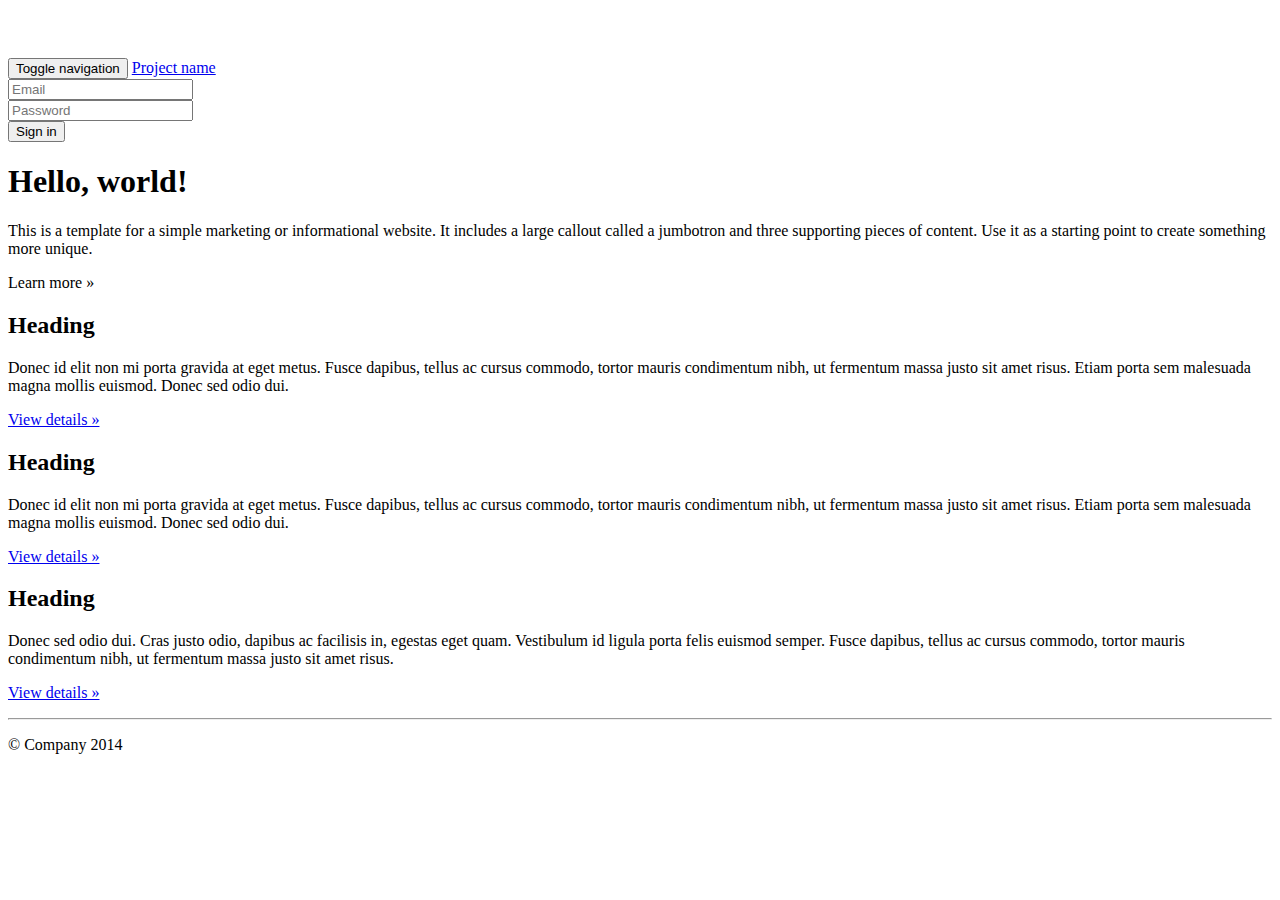
==== templates/bootstrap/index.html @ d316b2c3 "Initial commit." ====
<!DOCTYPE html>
<!-- @if @ieTags --><!--[if lt IE 7]>      <html class="no-js lt-ie9 lt-ie8 lt-ie7"> <![endif]-->
<!--[if IE 7]>         <html class="no-js lt-ie9 lt-ie8"> <![endif]-->
<!--[if IE 8]>         <html class="no-js lt-ie9"> <![endif]-->
<!--[if gt IE 8]><!--> <html class="no-js"> <!--<![endif]--><!-- @else --><html><!-- @end if -->
    <head>
        <meta charset="utf-8">
        <meta http-equiv="X-UA-Compatible" content="IE=edge,chrome=1">
        <title></title>
        <meta name="description" content="">
        <meta name="viewport" content="width=device-width, initial-scale=1">

        <!-- Place favicon.ico and apple-touch-icon.png in the root directory -->

		<!-- @stylesheet main -->
		<!-- @stylesheet normalize -->
        <style>
            body {
                padding-top: 50px;
                padding-bottom: 20px;
            }
        </style>
		<!-- @stylesheet bootstrap-theme -->
		<!-- @stylesheet bootstrap.min -->
		<!-- @if @modernizr --><!-- @javascript modernizr --><!-- @end if --><!-- @if @html5shim --><!-- @javascript html5shim --><!-- @end if -->
    </head>
    <body>
<!-- @if @ieTags -->
		<!--[if lt IE 7]>
		<p class="browsehappy">You are using an <strong>outdated</strong> browser. Please <a href="http://browsehappy.com/">upgrade your browser</a> to improve your experience.</p>
		<![endif]-->

<!-- @end if -->
		<div class="navbar navbar-inverse navbar-fixed-top" role="navigation">
		  <div class="container">
		    <div class="navbar-header">
		      <button type="button" class="navbar-toggle" data-toggle="collapse" data-target=".navbar-collapse">
		        <span class="sr-only">Toggle navigation</span>
		        <span class="icon-bar"></span>
		        <span class="icon-bar"></span>
		        <span class="icon-bar"></span>
		      </button>
		      <a class="navbar-brand" href="#">Project name</a>
		    </div>
		    <div class="navbar-collapse collapse">
		      <form class="navbar-form navbar-right" role="form">
		        <div class="form-group">
		          <input type="text" placeholder="Email" class="form-control">
		        </div>
		        <div class="form-group">
		          <input type="password" placeholder="Password" class="form-control">
		        </div>
		        <button type="submit" class="btn btn-success">Sign in</button>
		      </form>
		    </div><!--/.navbar-collapse -->
		  </div>
		</div>

	    <!-- Main jumbotron for a primary marketing message or call to action -->
	    <div class="jumbotron">
	      <div class="container">
	        <h1>Hello, world!</h1>
	        <p>This is a template for a simple marketing or informational website. It includes a large callout called a jumbotron and three supporting pieces of content. Use it as a starting point to create something more unique.</p>
	        <p><a class="btn btn-primary btn-lg" role="button">Learn more &raquo;</a></p>
	      </div>
	    </div>

	    <div class="container">
	      <!-- Example row of columns -->
	      <div class="row">
	        <div class="col-md-4">
	          <h2>Heading</h2>
	          <p>Donec id elit non mi porta gravida at eget metus. Fusce dapibus, tellus ac cursus commodo, tortor mauris condimentum nibh, ut fermentum massa justo sit amet risus. Etiam porta sem malesuada magna mollis euismod. Donec sed odio dui. </p>
	          <p><a class="btn btn-default" href="#" role="button">View details &raquo;</a></p>
	        </div>
	        <div class="col-md-4">
	          <h2>Heading</h2>
	          <p>Donec id elit non mi porta gravida at eget metus. Fusce dapibus, tellus ac cursus commodo, tortor mauris condimentum nibh, ut fermentum massa justo sit amet risus. Etiam porta sem malesuada magna mollis euismod. Donec sed odio dui. </p>
	          <p><a class="btn btn-default" href="#" role="button">View details &raquo;</a></p>
	       </div>
	        <div class="col-md-4">
	          <h2>Heading</h2>
	          <p>Donec sed odio dui. Cras justo odio, dapibus ac facilisis in, egestas eget quam. Vestibulum id ligula porta felis euismod semper. Fusce dapibus, tellus ac cursus commodo, tortor mauris condimentum nibh, ut fermentum massa justo sit amet risus.</p>
	          <p><a class="btn btn-default" href="#" role="button">View details &raquo;</a></p>
	        </div>
	      </div>
	
	      <hr>
	
	      <footer>
	        <p>&copy; Company 2014</p>
	      </footer>
	    </div> <!-- /container -->
	    
	    <script src="//ajax.googleapis.com/ajax/libs/jquery/1.11.0/jquery.min.js"></script>
        <script>window.jQuery || document.write('<script src="js/vendor/jquery-1.11.0.min.js"><\/script>')</script>

		<!-- @javascript bootstrap -->
		<!-- @javascript main -->
<!-- @if @googleAnalytics -->

		<!-- @if @googleAnalyticsSiteID --><!-- Google Analytics --><!-- @else --><!-- Google Analytics: change UA-XXXXX-X to be your site's ID. --><!-- @end if-->
        <script>
            (function(b,o,i,l,e,r){b.GoogleAnalyticsObject=l;b[l]||(b[l]=
            function(){(b[l].q=b[l].q||[]).push(arguments)});b[l].l=+new Date;
            e=o.createElement(i);r=o.getElementsByTagName(i)[0];
            e.src='//www.google-analytics.com/analytics.js';
            r.parentNode.insertBefore(e,r)}(window,document,'script','ga'));
            ga('create','<!-- @googleAnalyticsSiteID | UA-XXXXX-X -->');ga('send','pageview');
        </script>
<!-- @end if -->
    </body>
</html>
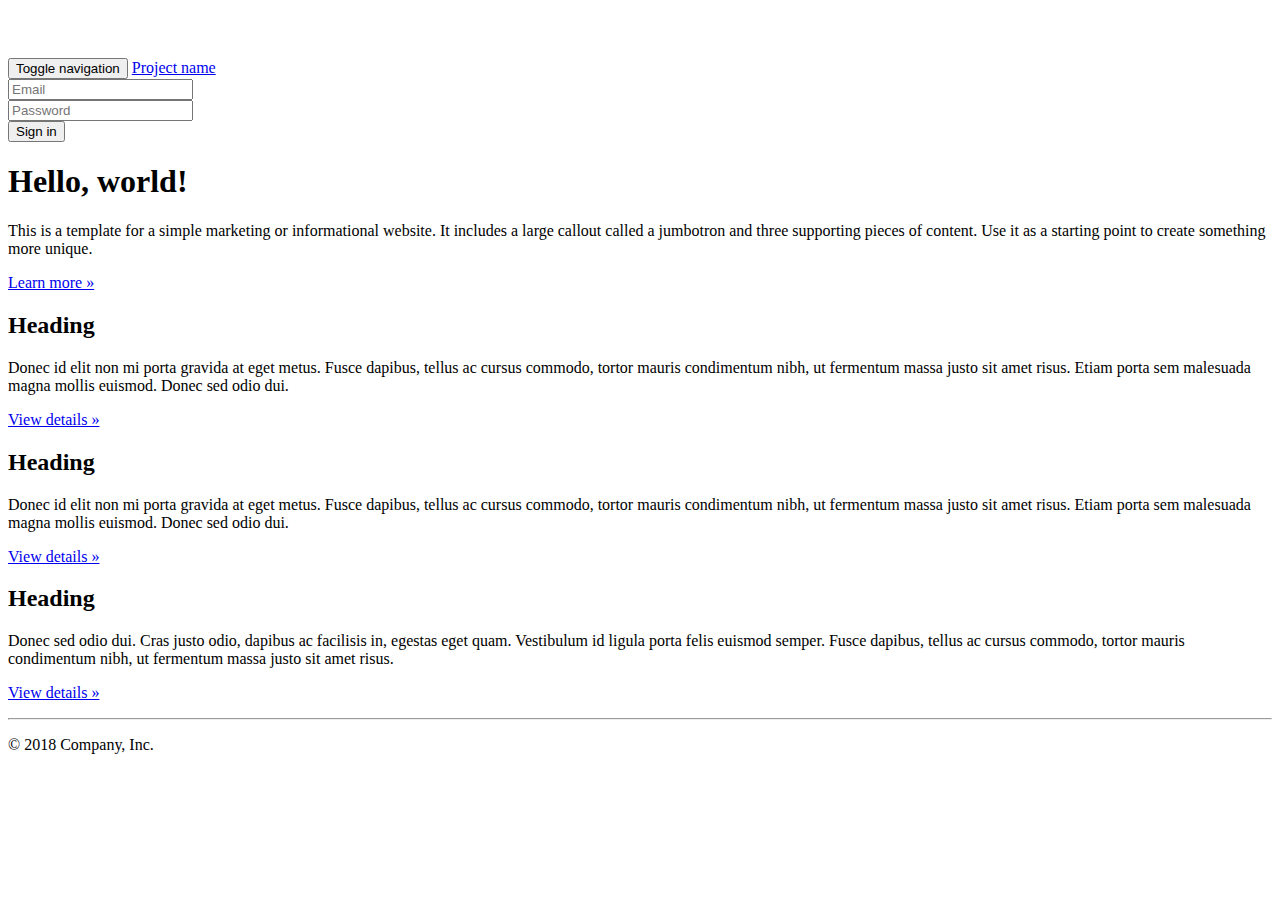
==== commit 59d0b321: "Upgraded Bootstrap, H5BP and default templates to current versions." ====
--- a/templates/bootstrap/index.html
+++ b/templates/bootstrap/index.html
@@ -1,113 +1,111 @@
-<!DOCTYPE html>
-<!-- @if @ieTags --><!--[if lt IE 7]>      <html class="no-js lt-ie9 lt-ie8 lt-ie7"> <![endif]-->
-<!--[if IE 7]>         <html class="no-js lt-ie9 lt-ie8"> <![endif]-->
-<!--[if IE 8]>         <html class="no-js lt-ie9"> <![endif]-->
-<!--[if gt IE 8]><!--> <html class="no-js"> <!--<![endif]--><!-- @else --><html><!-- @end if -->
-    <head>
-        <meta charset="utf-8">
-        <meta http-equiv="X-UA-Compatible" content="IE=edge,chrome=1">
-        <title></title>
-        <meta name="description" content="">
-        <meta name="viewport" content="width=device-width, initial-scale=1">
+<!doctype html>
+<html class="no-js" lang="">
 
-        <!-- Place favicon.ico and apple-touch-icon.png in the root directory -->
+<head>
+  <meta charset="utf-8">
+  <meta http-equiv="x-ua-compatible" content="ie=edge">
+  <title></title>
+  <meta name="description" content="">
+  <meta name="viewport" content="width=device-width, initial-scale=1, shrink-to-fit=no">
 
-		<!-- @stylesheet main -->
-		<!-- @stylesheet normalize -->
-        <style>
-            body {
-                padding-top: 50px;
-                padding-bottom: 20px;
-            }
-        </style>
-		<!-- @stylesheet bootstrap-theme -->
-		<!-- @stylesheet bootstrap.min -->
-		<!-- @if @modernizr --><!-- @javascript modernizr --><!-- @end if --><!-- @if @html5shim --><!-- @javascript html5shim --><!-- @end if -->
-    </head>
-    <body>
+  <link rel="manifest" href="site.webmanifest">
+  <link rel="apple-touch-icon" href="icon.png">
+  <!-- Place favicon.ico in the root directory -->
+
+  <!-- @stylesheet main -->
+  <!-- @stylesheet normalize -->
+  <style>
+    body {
+      padding-top: 50px;
+      padding-bottom: 20px;
+    }
+  </style>
+  <!-- @stylesheet bootstrap-theme -->
+  <!-- @stylesheet bootstrap.min -->
+</head>
+
+<body>
 <!-- @if @ieTags -->
-		<!--[if lt IE 7]>
-		<p class="browsehappy">You are using an <strong>outdated</strong> browser. Please <a href="http://browsehappy.com/">upgrade your browser</a> to improve your experience.</p>
-		<![endif]-->
+  <!--[if lte IE 9]>
+  <p class="browserupgrade">You are using an <strong>outdated</strong> browser. Please <a href="https://browsehappy.com/">upgrade your browser</a> to improve your experience and security.</p>
+  <![endif]-->
+<!-- @end if -->
 
+  <nav class="navbar navbar-inverse navbar-fixed-top">
+    <div class="container">
+      <div class="navbar-header">
+        <button type="button" class="navbar-toggle collapsed" data-toggle="collapse" data-target="#navbar" aria-expanded="false" aria-controls="navbar">
+          <span class="sr-only">Toggle navigation</span>
+          <span class="icon-bar"></span>
+          <span class="icon-bar"></span>
+          <span class="icon-bar"></span>
+        </button>
+        <a class="navbar-brand" href="#">Project name</a>
+      </div>
+      <div id="navbar" class="navbar-collapse collapse">
+        <form class="navbar-form navbar-right">
+          <div class="form-group">
+            <input type="text" placeholder="Email" class="form-control">
+          </div>
+          <div class="form-group">
+            <input type="password" placeholder="Password" class="form-control">
+          </div>
+          <button type="submit" class="btn btn-success">Sign in</button>
+        </form>
+      </div><!--/.navbar-collapse -->
+    </div>
+  </nav>
+
+  <!-- Main jumbotron for a primary marketing message or call to action -->
+  <div class="jumbotron">
+    <div class="container">
+      <h1>Hello, world!</h1>
+      <p>This is a template for a simple marketing or informational website. It includes a large callout called a jumbotron and three supporting pieces of content. Use it as a starting point to create something more unique.</p>
+      <p><a class="btn btn-primary btn-lg" href="#" role="button">Learn more &raquo;</a></p>
+    </div>
+  </div>
+
+  <div class="container">
+    <!-- Example row of columns -->
+    <div class="row">
+      <div class="col-md-4">
+        <h2>Heading</h2>
+        <p>Donec id elit non mi porta gravida at eget metus. Fusce dapibus, tellus ac cursus commodo, tortor mauris condimentum nibh, ut fermentum massa justo sit amet risus. Etiam porta sem malesuada magna mollis euismod. Donec sed odio dui. </p>
+        <p><a class="btn btn-default" href="#" role="button">View details &raquo;</a></p>
+      </div>
+      <div class="col-md-4">
+        <h2>Heading</h2>
+        <p>Donec id elit non mi porta gravida at eget metus. Fusce dapibus, tellus ac cursus commodo, tortor mauris condimentum nibh, ut fermentum massa justo sit amet risus. Etiam porta sem malesuada magna mollis euismod. Donec sed odio dui. </p>
+        <p><a class="btn btn-default" href="#" role="button">View details &raquo;</a></p>
+      </div>
+      <div class="col-md-4">
+        <h2>Heading</h2>
+        <p>Donec sed odio dui. Cras justo odio, dapibus ac facilisis in, egestas eget quam. Vestibulum id ligula porta felis euismod semper. Fusce dapibus, tellus ac cursus commodo, tortor mauris condimentum nibh, ut fermentum massa justo sit amet risus.</p>
+        <p><a class="btn btn-default" href="#" role="button">View details &raquo;</a></p>
+      </div>
+    </div>
+
+    <hr>
+
+    <footer>
+      <p>&copy; 2018 Company, Inc.</p>
+    </footer>
+  </div> <!-- /container -->
+
+  <!-- @if @modernizr --><!-- @javascript modernizr --><!-- @end if -->
+  <!-- @if @html5shiv --><!-- @javascript html5shiv --><!-- @end if -->
+  <script src="https://code.jquery.com/jquery-3.3.1.min.js" integrity="sha256-FgpCb/KJQlLNfOu91ta32o/NMZxltwRo8QtmkMRdAu8=" crossorigin="anonymous"></script>
+  <script>window.jQuery || document.write('<script src="js/vendor/jquery-3.3.1.min.js"><\/script>')</script>
+  <!-- @javascript bootstrap -->
+  <!-- @javascript main -->
+
+<!-- @if @googleAnalytics -->
+  <!-- @if @googleAnalyticsSiteID --><!-- Google Analytics --><!-- @else --><!-- Google Analytics: change UA-XXXXX-Y to be your site's ID. --><!-- @end if-->
+  <script>
+    window.ga = function () { ga.q.push(arguments) }; ga.q = []; ga.l = +new Date;
+    ga('create', '<!-- @googleAnalyticsSiteID | UA-XXXXX-X -->', 'auto'); ga('send', 'pageview')
+  </script>
+  <script src="https://www.google-analytics.com/analytics.js" async defer></script>
 <!-- @end if -->
-		<div class="navbar navbar-inverse navbar-fixed-top" role="navigation">
-		  <div class="container">
-		    <div class="navbar-header">
-		      <button type="button" class="navbar-toggle" data-toggle="collapse" data-target=".navbar-collapse">
-		        <span class="sr-only">Toggle navigation</span>
-		        <span class="icon-bar"></span>
-		        <span class="icon-bar"></span>
-		        <span class="icon-bar"></span>
-		      </button>
-		      <a class="navbar-brand" href="#">Project name</a>
-		    </div>
-		    <div class="navbar-collapse collapse">
-		      <form class="navbar-form navbar-right" role="form">
-		        <div class="form-group">
-		          <input type="text" placeholder="Email" class="form-control">
-		        </div>
-		        <div class="form-group">
-		          <input type="password" placeholder="Password" class="form-control">
-		        </div>
-		        <button type="submit" class="btn btn-success">Sign in</button>
-		      </form>
-		    </div><!--/.navbar-collapse -->
-		  </div>
-		</div>
-
-	    <!-- Main jumbotron for a primary marketing message or call to action -->
-	    <div class="jumbotron">
-	      <div class="container">
-	        <h1>Hello, world!</h1>
-	        <p>This is a template for a simple marketing or informational website. It includes a large callout called a jumbotron and three supporting pieces of content. Use it as a starting point to create something more unique.</p>
-	        <p><a class="btn btn-primary btn-lg" role="button">Learn more &raquo;</a></p>
-	      </div>
-	    </div>
-
-	    <div class="container">
-	      <!-- Example row of columns -->
-	      <div class="row">
-	        <div class="col-md-4">
-	          <h2>Heading</h2>
-	          <p>Donec id elit non mi porta gravida at eget metus. Fusce dapibus, tellus ac cursus commodo, tortor mauris condimentum nibh, ut fermentum massa justo sit amet risus. Etiam porta sem malesuada magna mollis euismod. Donec sed odio dui. </p>
-	          <p><a class="btn btn-default" href="#" role="button">View details &raquo;</a></p>
-	        </div>
-	        <div class="col-md-4">
-	          <h2>Heading</h2>
-	          <p>Donec id elit non mi porta gravida at eget metus. Fusce dapibus, tellus ac cursus commodo, tortor mauris condimentum nibh, ut fermentum massa justo sit amet risus. Etiam porta sem malesuada magna mollis euismod. Donec sed odio dui. </p>
-	          <p><a class="btn btn-default" href="#" role="button">View details &raquo;</a></p>
-	       </div>
-	        <div class="col-md-4">
-	          <h2>Heading</h2>
-	          <p>Donec sed odio dui. Cras justo odio, dapibus ac facilisis in, egestas eget quam. Vestibulum id ligula porta felis euismod semper. Fusce dapibus, tellus ac cursus commodo, tortor mauris condimentum nibh, ut fermentum massa justo sit amet risus.</p>
-	          <p><a class="btn btn-default" href="#" role="button">View details &raquo;</a></p>
-	        </div>
-	      </div>
-	
-	      <hr>
-	
-	      <footer>
-	        <p>&copy; Company 2014</p>
-	      </footer>
-	    </div> <!-- /container -->
-	    
-	    <script src="//ajax.googleapis.com/ajax/libs/jquery/1.11.0/jquery.min.js"></script>
-        <script>window.jQuery || document.write('<script src="js/vendor/jquery-1.11.0.min.js"><\/script>')</script>
-
-		<!-- @javascript bootstrap -->
-		<!-- @javascript main -->
-<!-- @if @googleAnalytics -->
-
-		<!-- @if @googleAnalyticsSiteID --><!-- Google Analytics --><!-- @else --><!-- Google Analytics: change UA-XXXXX-X to be your site's ID. --><!-- @end if-->
-        <script>
-            (function(b,o,i,l,e,r){b.GoogleAnalyticsObject=l;b[l]||(b[l]=
-            function(){(b[l].q=b[l].q||[]).push(arguments)});b[l].l=+new Date;
-            e=o.createElement(i);r=o.getElementsByTagName(i)[0];
-            e.src='//www.google-analytics.com/analytics.js';
-            r.parentNode.insertBefore(e,r)}(window,document,'script','ga'));
-            ga('create','<!-- @googleAnalyticsSiteID | UA-XXXXX-X -->');ga('send','pageview');
-        </script>
-<!-- @end if -->
-    </body>
+</body>
 </html>
